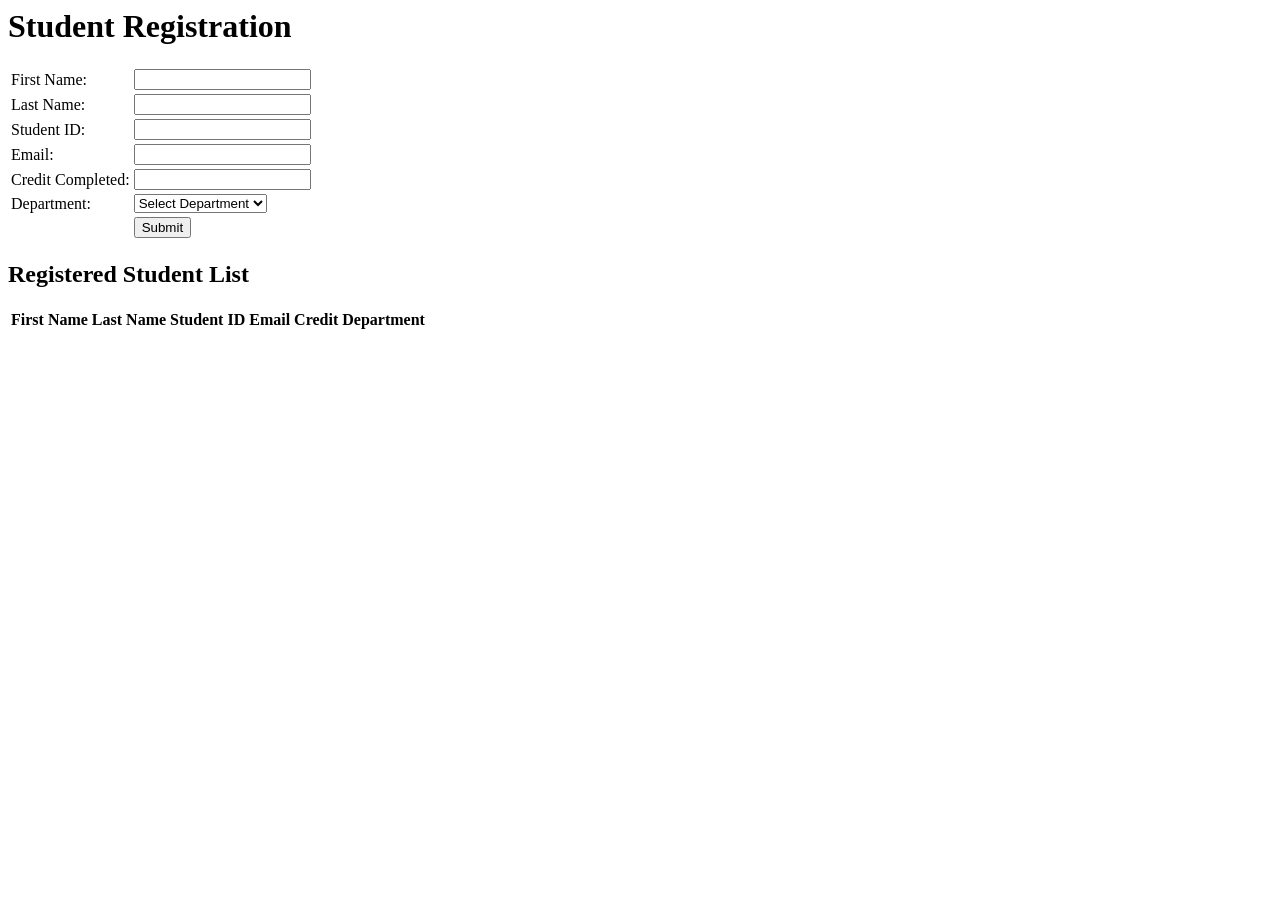
==== Lab5/studentreg.html @ cb52cba5 "Completing" ====
<html>
  <head>
    <script src="script.js"></script>
  </head>
  <body>
    <h1>Student Registration</h1>
    <form onsubmit="return validateForm()">
        <table>
            <tr>
                <td>First Name:</td>
                <td><input type="text" id="firstName">
                <p id="fnameError" style="font-size: 10px; color:red"></p>
                </td>
                <td></td>
            </tr>
            <tr>
                <td>Last Name:</td>
                <td><input type="text" id="lastName"></td>
                <td><p id="lnameError" style="font-size: 10px; color:red"></p>
                </td>
                
            </tr>
             <tr>
                <td>Student ID:</td>
                <td><input type="number" id="studentID"></td>
                <td><p id="studentIDError"></p></td>
            </tr>
            <tr>
                <td>Email:</td>
                <td><input type="" id="email"></td>
                <td><p id="emailError" style="font-size:10px; color:red"></p></td>
            </tr>
            <tr>
                <td>Credit Completed:</td>
                <td><input type="number" id="credit"></td>
                <td><p id="creditError"></p></td>
            </tr>
            <tr>
            <td>Department:</td>
            <td><select id="Department">
            <option value="">Select Department</option>
            <option>CSE</option>
            <option>EEE</option>
            <option>BBA</option>
            <option>Architecture</option>
            <option>English</option></td>
        </select>
        </tr>
        
            <tr>
                <td></td>
                <td><input type="submit" value="Submit"></td>
            </tr>
          
        </table>
         <h2>Registered Student List</h2>

    <table id="studentTable">
        <tr>
            <th>First Name</th>
            <th>Last Name</th>
            <th>Student ID</th>
            <th>Email</th>
            <th>Credit</th>
            <th>Department</th>
        </tr>
    </table>
    
    </form>
  </body>
</html>
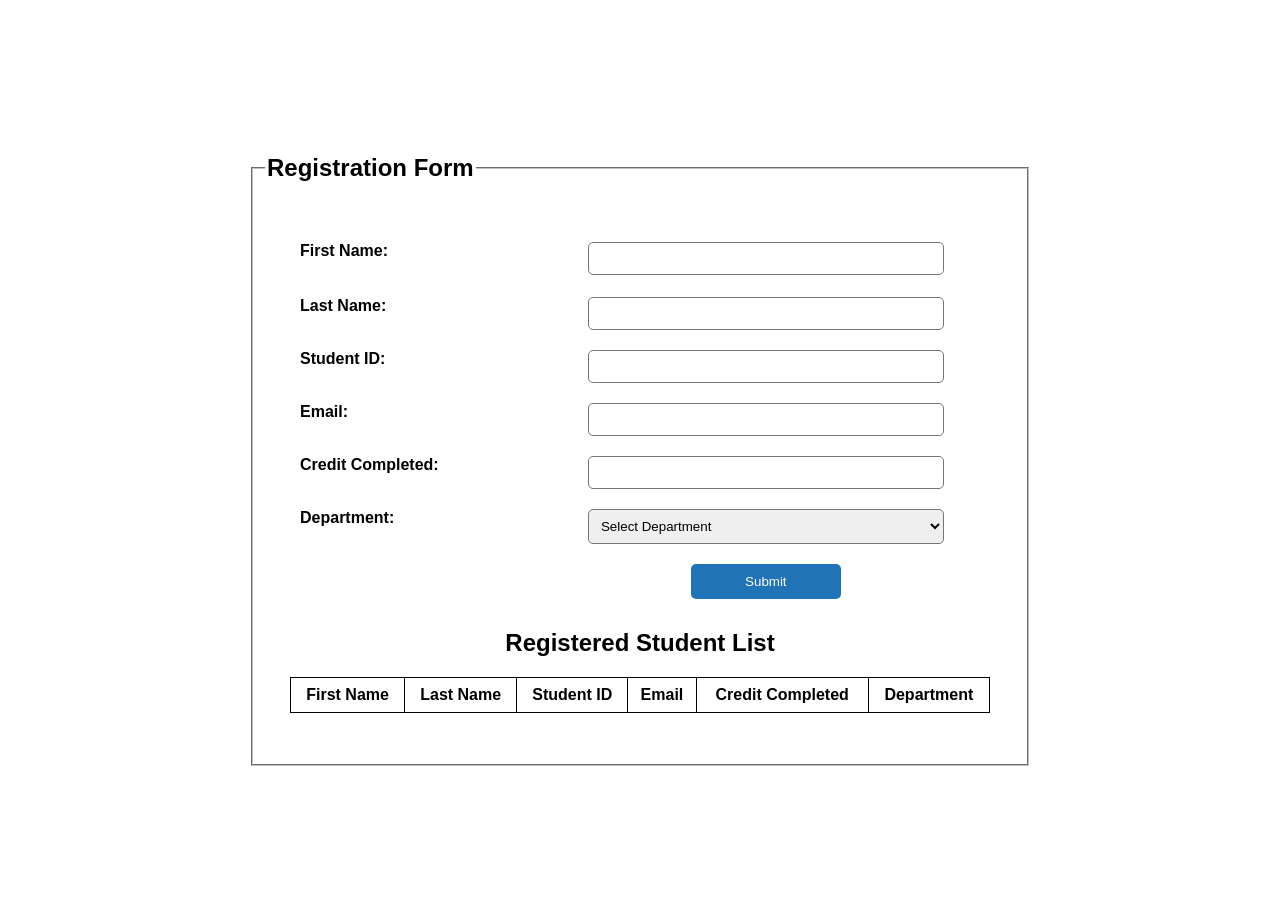
==== commit e3aefeb9: "Updated" ====
--- a/Lab5/studentreg.html
+++ b/Lab5/studentreg.html
@@ -1,10 +1,14 @@
 <html>
   <head>
+    <link rel="stylesheet" href="./style.css">
     <script src="script.js"></script>
   </head>
+   <fieldset>
+            
+        <legend> <h2>Registration Form</h2></legend>
   <body>
-    <h1>Student Registration</h1>
-    <form onsubmit="return validateForm()">
+    
+    <form onsubmit="return registration();">
         <table>
             <tr>
                 <td>First Name:</td>
@@ -61,10 +65,11 @@
             <th>Last Name</th>
             <th>Student ID</th>
             <th>Email</th>
-            <th>Credit</th>
+            <th>Credit Completed</th>
             <th>Department</th>
         </tr>
     </table>
+</fieldset>
     
     </form>
   </body>
--- a/Lab5/style.css
+++ b/Lab5/style.css
@@ -0,0 +1,83 @@
+body {
+    margin: 0;
+    padding: 0;
+    font-family: Arial, sans-serif;
+    background-color: #ffff;
+    display: flex;
+    justify-content: center;
+    align-items: center;
+    min-height: 100px;
+}
+
+form {
+    width: 700px;
+    background-color: #ffffff;
+    padding: 25px;
+    border-radius: 10px;
+    
+}
+
+h1, h2 {
+    text-align: center;
+}
+
+table {
+    width: 100%;
+    border-collapse: collapse;
+}
+
+td {
+    padding: 10px;
+    vertical-align: top;
+    font-weight: bold;
+}
+
+input,
+select {
+    width: 100%;
+    padding: 8px;
+    border: 1px solid #767474;
+    border-radius: 5px;
+    box-sizing: border-box;
+    font-weight: normal;
+}
+
+input[type="submit"] {
+    width: 150px;
+    background-color: #2f9eda;
+    color: white;
+    border: none;
+    cursor: pointer;
+    padding: 10px;
+}
+
+input[type="submit"] {
+    background-color: #2073b7;
+}
+
+
+tr:last-child td {
+    text-align: center;
+}
+
+p {
+    margin: 2px 0 0;
+    font-size: 10px;
+    color: red;
+}
+
+
+#studentTable {
+    margin-top: 20px;
+}
+
+#studentTable th,
+#studentTable td {
+    border: 1px solid black;
+    padding: 8px;
+    text-align: center;
+}
+
+#studentTable th {
+    background-color: #ffff;
+}
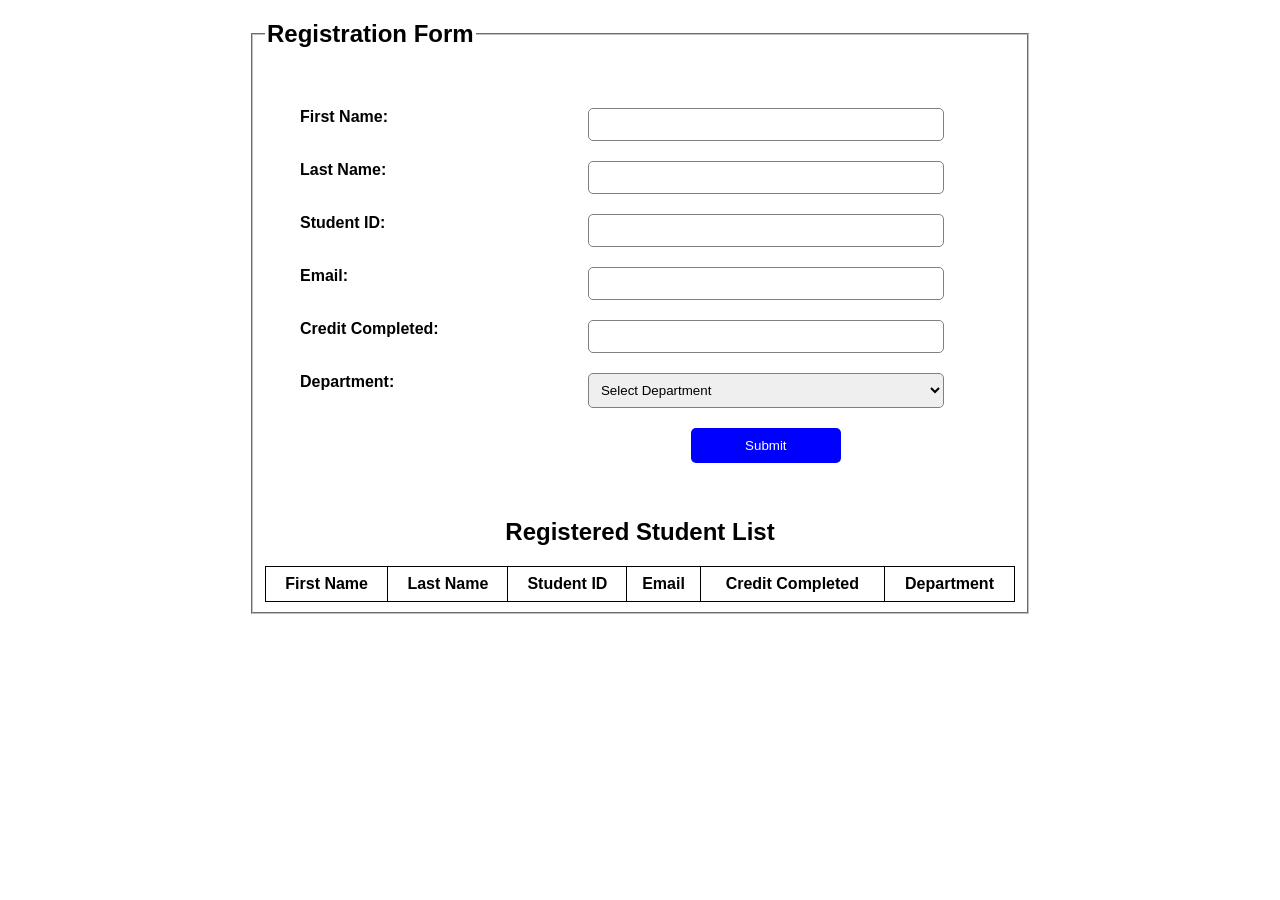
==== commit 0787d9a5: "Completed" ====
--- a/Lab5/studentreg.html
+++ b/Lab5/studentreg.html
@@ -1,76 +1,78 @@
+<!DOCTYPE html>
 <html>
-  <head>
+<head>
     <link rel="stylesheet" href="./style.css">
-    <script src="script.js"></script>
-  </head>
-   <fieldset>
-            
-        <legend> <h2>Registration Form</h2></legend>
-  <body>
-    
-    <form onsubmit="return registration();">
-        <table>
-            <tr>
-                <td>First Name:</td>
-                <td><input type="text" id="firstName">
-                <p id="fnameError" style="font-size: 10px; color:red"></p>
-                </td>
-                <td></td>
-            </tr>
-            <tr>
-                <td>Last Name:</td>
-                <td><input type="text" id="lastName"></td>
-                <td><p id="lnameError" style="font-size: 10px; color:red"></p>
-                </td>
-                
-            </tr>
-             <tr>
-                <td>Student ID:</td>
-                <td><input type="number" id="studentID"></td>
-                <td><p id="studentIDError"></p></td>
-            </tr>
-            <tr>
-                <td>Email:</td>
-                <td><input type="" id="email"></td>
-                <td><p id="emailError" style="font-size:10px; color:red"></p></td>
-            </tr>
-            <tr>
-                <td>Credit Completed:</td>
-                <td><input type="number" id="credit"></td>
-                <td><p id="creditError"></p></td>
-            </tr>
-            <tr>
-            <td>Department:</td>
-            <td><select id="Department">
-            <option value="">Select Department</option>
-            <option>CSE</option>
-            <option>EEE</option>
-            <option>BBA</option>
-            <option>Architecture</option>
-            <option>English</option></td>
-        </select>
-        </tr>
-        
-            <tr>
-                <td></td>
-                <td><input type="submit" value="Submit"></td>
-            </tr>
-          
+    <script src="script.js" defer></script>
+</head>
+<body>
+    <fieldset>
+        <legend><h2>Registration Form</h2></legend>
+        <form onsubmit="return registration();">
+            <table>
+                <tr>
+                    <td>First Name:</td>
+                    <td>
+                        <input type="text" id="firstName">
+                        
+                    </td>
+                    <td><p id="fnameError" style="font-size: 10px; color:red"></p></td>
+                </tr>
+                <tr>
+                    <td>Last Name:</td>
+                    <td><input type="text" id="lastName"></td>
+                    <td><p id="lnameError" style="font-size: 10px; color:red"></p></td>
+                </tr>
+                <tr>
+                    <td>Student ID:</td>
+                    <td><input type="text" id="studentID"></td>
+                    <td><p id="studentIDError" style="font-size: 10px; color:red"></p></td>
+                </tr>
+                <tr>
+                    <td>Email:</td>
+                    <td><input type="email" id="email"></td>
+                    <td><p id="emailError" style="font-size:10px; color:red"></p></td>
+                </tr>
+                <tr>
+                    <td>Credit Completed:</td>
+                    <td><input type="number" id="credit"></td>
+                    <td><p id="creditError" style="font-size: 10px; color:red"></p></td>
+                </tr>
+                <tr>
+                    <td>Department:</td>
+                    <td>
+                        <select id="department">
+                            <option value="">Select Department</option>
+                            <option>CSE</option>
+                            <option>EEE</option>
+                            <option>BBA</option>
+                            <option>Architecture</option>
+                            <option>English</option>
+                        </select>
+                        
+                    </td>
+                    <td><p id="departmentError" style="font-size: 10px; color:red"></p></td>
+                </tr>
+                <tr>
+                    <td></td>
+                    <td><input type="submit" value="Submit"></td>
+                </tr>
+            </table>
+        </form>
+
+        <h2>Registered Student List</h2>
+        <table id="studentTable" border="1" style="width:100%; text-align:left;">
+            <thead>
+                <tr>
+                    <th>First Name</th>
+                    <th>Last Name</th>
+                    <th>Student ID</th>
+                    <th>Email</th>
+                    <th>Credit Completed</th>
+                    <th>Department</th>
+                </tr>
+            </thead>
+            <tbody></tbody>
         </table>
-         <h2>Registered Student List</h2>
-
-    <table id="studentTable">
-        <tr>
-            <th>First Name</th>
-            <th>Last Name</th>
-            <th>Student ID</th>
-            <th>Email</th>
-            <th>Credit Completed</th>
-            <th>Department</th>
-        </tr>
-    </table>
-</fieldset>
-    
-    </form>
-  </body>
-</html>+    </fieldset>
+</body>
+</html>
--- a/Lab5/style.css
+++ b/Lab5/style.css
@@ -1,8 +1,8 @@
 body {
-    margin: 0;
-    padding: 0;
+ margin: 0;
+padding: 0;
     font-family: Arial, sans-serif;
-    background-color: #ffff;
+    background-color: white;
     display: flex;
     justify-content: center;
     align-items: center;
@@ -11,7 +11,7 @@
 
 form {
     width: 700px;
-    background-color: #ffffff;
+    background-color: white;
     padding: 25px;
     border-radius: 10px;
     
@@ -36,7 +36,7 @@
 select {
     width: 100%;
     padding: 8px;
-    border: 1px solid #767474;
+    border: 1px solid grey;
     border-radius: 5px;
     box-sizing: border-box;
     font-weight: normal;
@@ -44,17 +44,12 @@
 
 input[type="submit"] {
     width: 150px;
-    background-color: #2f9eda;
+    background-color: blue;
     color: white;
     border: none;
     cursor: pointer;
     padding: 10px;
 }
-
-input[type="submit"] {
-    background-color: #2073b7;
-}
-
 
 tr:last-child td {
     text-align: center;
@@ -79,5 +74,5 @@
 }
 
 #studentTable th {
-    background-color: #ffff;
+    background-color: white;
 }
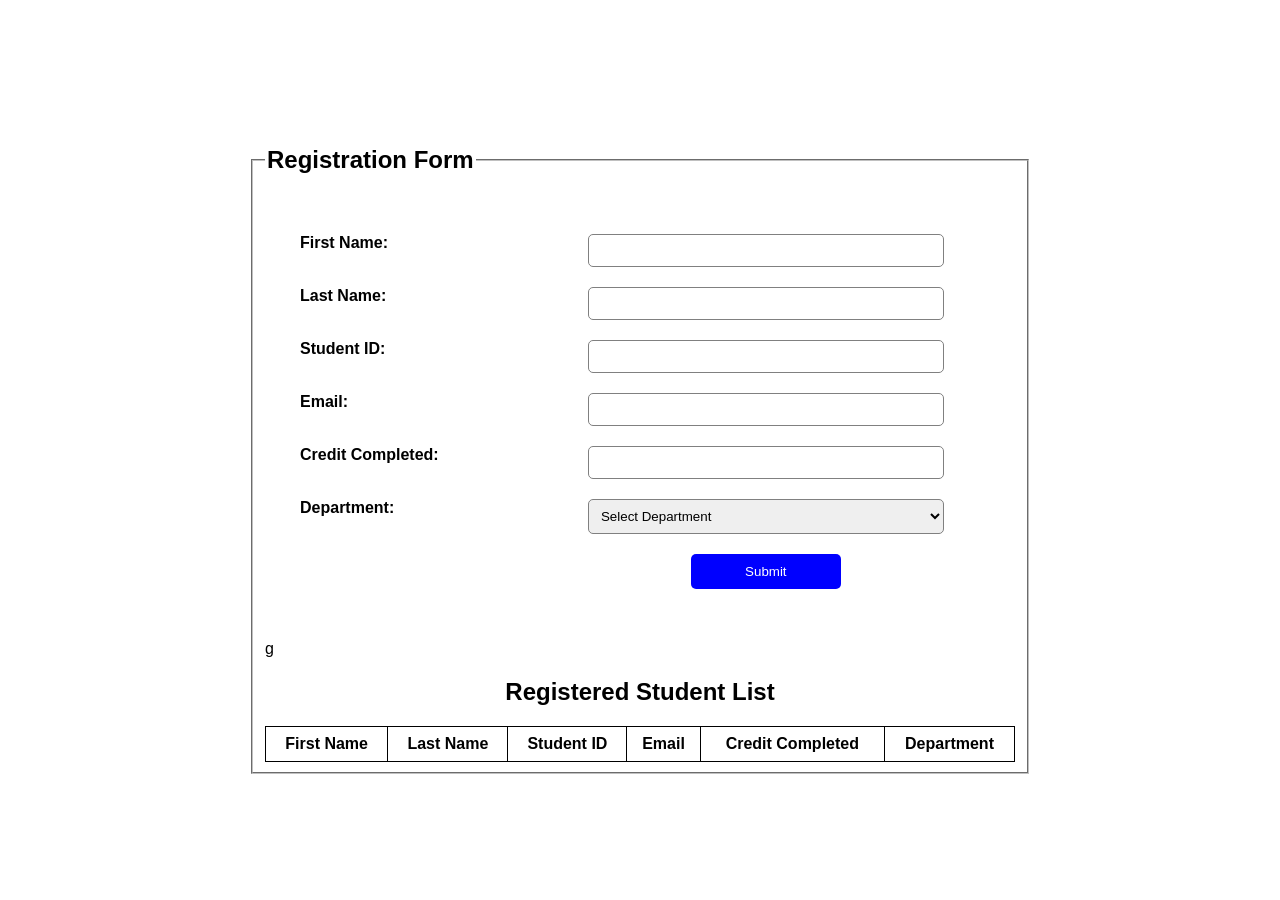
==== commit 1ff4821b: "Updating" ====
--- a/Lab5/studentreg.html
+++ b/Lab5/studentreg.html
@@ -1,4 +1,4 @@
-<!DOCTYPE html>
+
 <html>
 <head>
     <link rel="stylesheet" href="./style.css">
@@ -59,7 +59,7 @@
             </table>
         </form>
 
-        <h2>Registered Student List</h2>
+        g<h2>Registered Student List</h2>
         <table id="studentTable" border="1" style="width:100%; text-align:left;">
             <thead>
                 <tr>
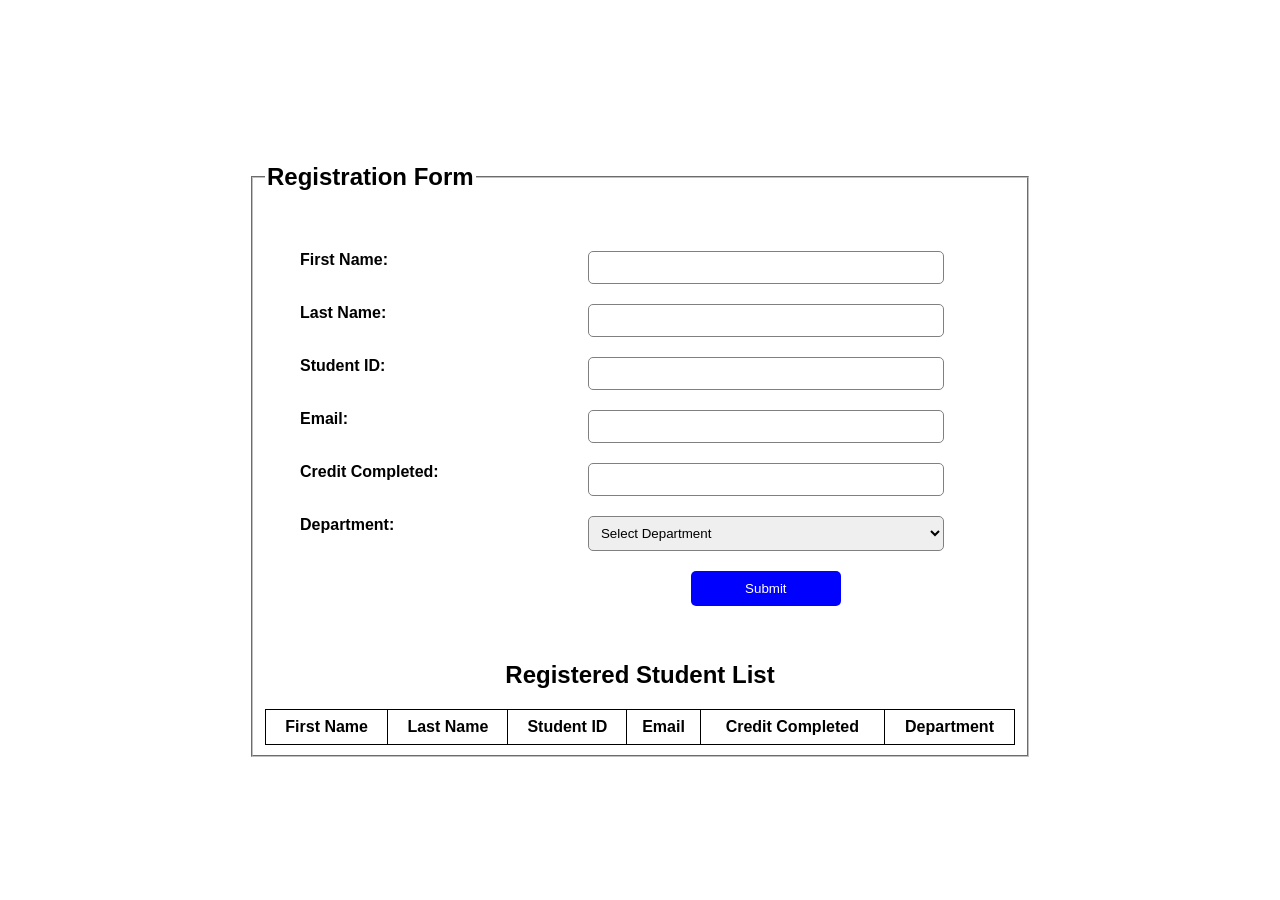
==== commit b1dc1678: "I put an alphabet(g) in the middle of the form" ====
--- a/Lab5/studentreg.html
+++ b/Lab5/studentreg.html
@@ -59,7 +59,7 @@
             </table>
         </form>
 
-        g<h2>Registered Student List</h2>
+        <h2>Registered Student List</h2>
         <table id="studentTable" border="1" style="width:100%; text-align:left;">
             <thead>
                 <tr>
